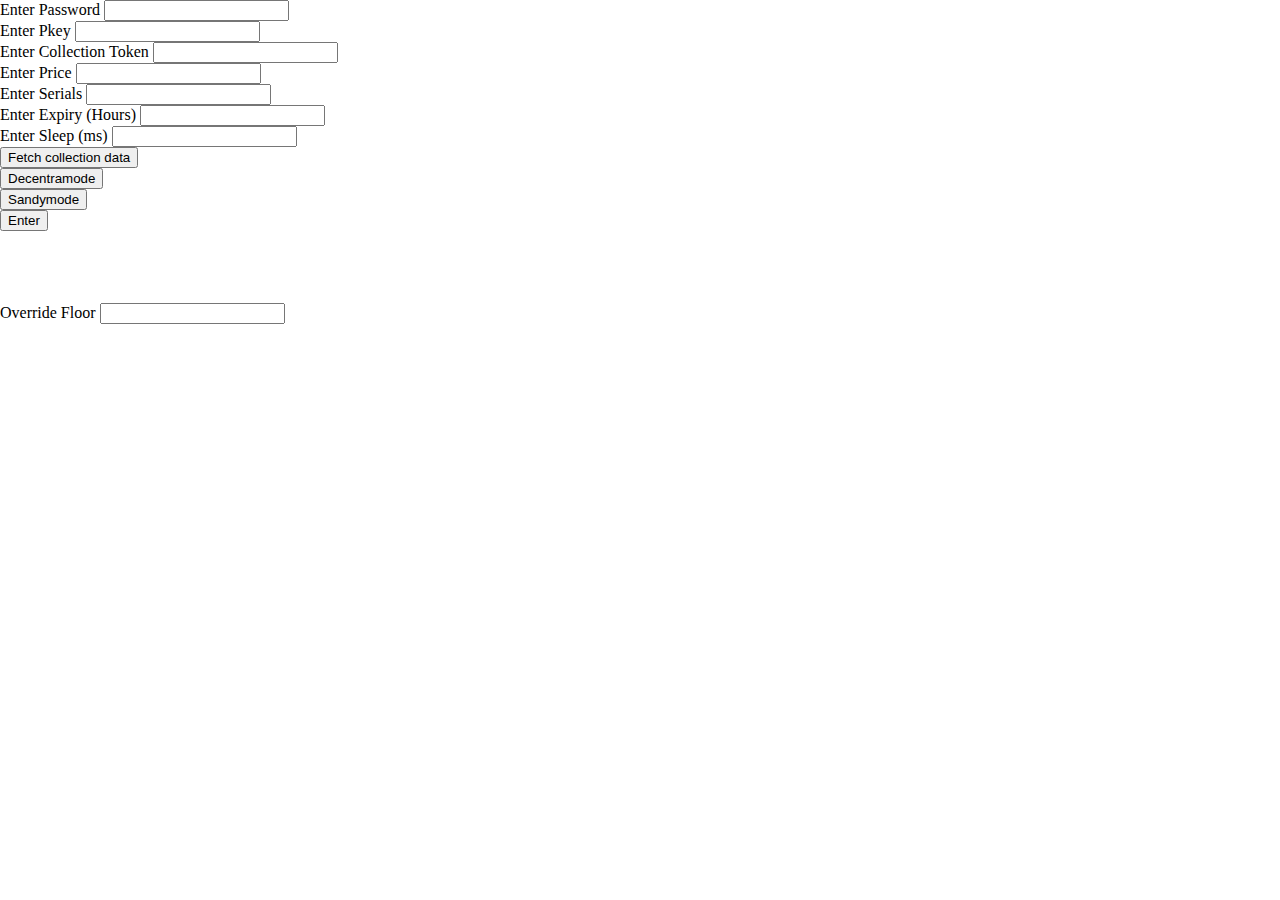
==== index.html @ 4fb47f0e "com" ====
<html lang="en">
<head>
    <title>✯✯✯</title>
    <link rel="icon" href="assets/yandhi.ico"
    <meta charset="UTF-8">
    <meta name="viewport">
    <script src="https://cdnjs.cloudflare.com/ajax/libs/jquery/2.2.4/jquery.min.js"></script>
    <script src="js/bundled.js"></script>
    <link rel="stylesheet" href="css/styles.css">
</head>
<body>
    <div id="split left">
        <label for="password">Enter Password</label>
        <input id="password" type="password">
        <br>
        <label for="pkey">Enter Pkey</label>
        <input id="pkey" type="text">
        <br>
        <label for="colltoken">Enter Collection Token</label>
        <input id="colltoken" type="text">
        <br>
        <label for="offeramount">Enter Price</label>
        <input id="offeramount" type="text">
        <br>
        <label for="serials">Enter Serials</label>
        <input id="serials" type="text">
        <br>
        <label for="expiry">Enter Expiry (Hours)</label>
        <input id="expiry" type="number">
        <br>
        <label for="sleep">Enter Sleep (ms)</label>
        <input id="sleep" type="text">
        <br>
        <button id="fetch">Fetch collection data</button>
        <br>
        <button id="decentramode">Decentramode</button>
        <br>
        <button id="sandymode">Sandymode</button>
        <br>
        <button id="enter">Enter</button>
        <label id="resp"></label>
    </div>
    <div id="split right">
        <label id="collection_name"></label>
        <br>
        <label id="token_address"></label>
        <br>
        <br>
        <label id="floor_price"></label>
        <br>
        <label for="floor_override">Override Floor</label>
        <input id="floor_override" type="text">
        <br>
        <label id="listing_count"></label>
        <br>
        <label id="bid_count"></label>
        <br>
        <br>
        <label id="0.05"></label>
        <br>
        <label id="0.1"></label>
        <br>
        <label id="0.15"></label>
        <br>
        <label id="0.2"></label>
        <br>
        <label id="0.25"></label>
        <br>
        <label id="0.3"></label>
        <br>
        <label id="0.35"></label>
        <br>
        <label id="0.4"></label>
        <br>
        <label id="0.45"></label>
        <br>
        <label id="0.5"></label>
        <br>
        <label id="0.55"></label>
        <br>
        <label id="0.6"></label>
        <br>
        <label id="0.65"></label>
        <br>
        <label id="0.7"></label>
        <br>
        <label id="0.75"></label>
        <br>
        <label id="0.8"></label>
        <br>
        <label id="0.85"></label>
        <br>
        <label id="0.9"></label>
        <br>
        <label id="0.95"></label>
        <br>
        <label id="1"></label>
        <br>
        <br>
        <label id="updated_at"></label>
        <br>
    </div>
</body>
</html>
---- css/styles.css ----
html, body {
    margin: 0;
    height: 100%;
    overflow: hidden
}

body {
    background-color: white;
    background-size: 100% 100%;
}

model-viewer {
    width: 100%;
    height: 100%;
}

.filter {
    width: 100%;
    height: 100%;
    background-size: 100% 100%;
	position: absolute;
    opacity: 0.1;
    top: 0;
	left: 0;
    z-index: 10;
}

.earth {
    width: 100%;
    height: 100%;
    background-size: 100% 100%;
	position: absolute;
    opacity: 0.4;
    top: 0;
	left: 0;
    z-index: 10;
}

.border {
    width: 100%;
    height: 100%;
    background-size: 100% 100%;
	position: absolute;
    top: 0;
	left: 0;
    z-index: 10;
}

.clock {
    text-align: center;
    font-size: 3vh;
    width: 100%;
    height: 100%;
    color: blueviolet;
	position: absolute;
    top: 12.5%;
	left: 0;
    z-index: 10;
}

.text {
    text-align: center;
    font-size: 4vh;
    width: 100%;
    height: 100%;
    color: mediumspringgreen;
	position: absolute;
    top: 45%;
	left: 0;
    z-index: 10;
}

.background {
    width: 100%;
    height: 100%;
    background-size: 100% 100%;
	position: absolute;
    top: 0;
	left: 0;
    z-index: 10;
}
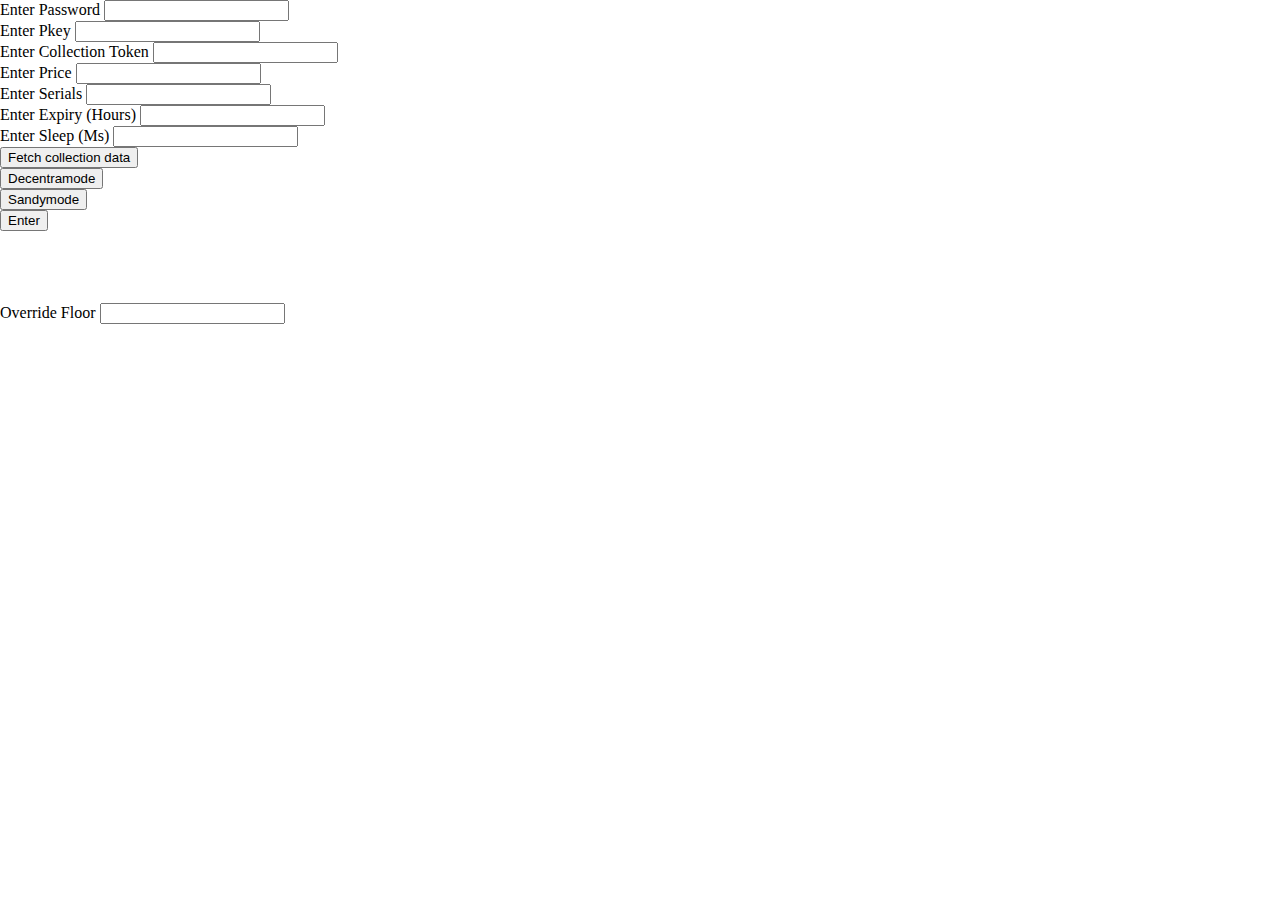
==== commit cebb5920: "cim" ====
--- a/index.html
+++ b/index.html
@@ -28,7 +28,7 @@
         <label for="expiry">Enter Expiry (Hours)</label>
         <input id="expiry" type="number">
         <br>
-        <label for="sleep">Enter Sleep (ms)</label>
+        <label for="sleep">Enter Sleep (Ms)</label>
         <input id="sleep" type="text">
         <br>
         <button id="fetch">Fetch collection data</button>
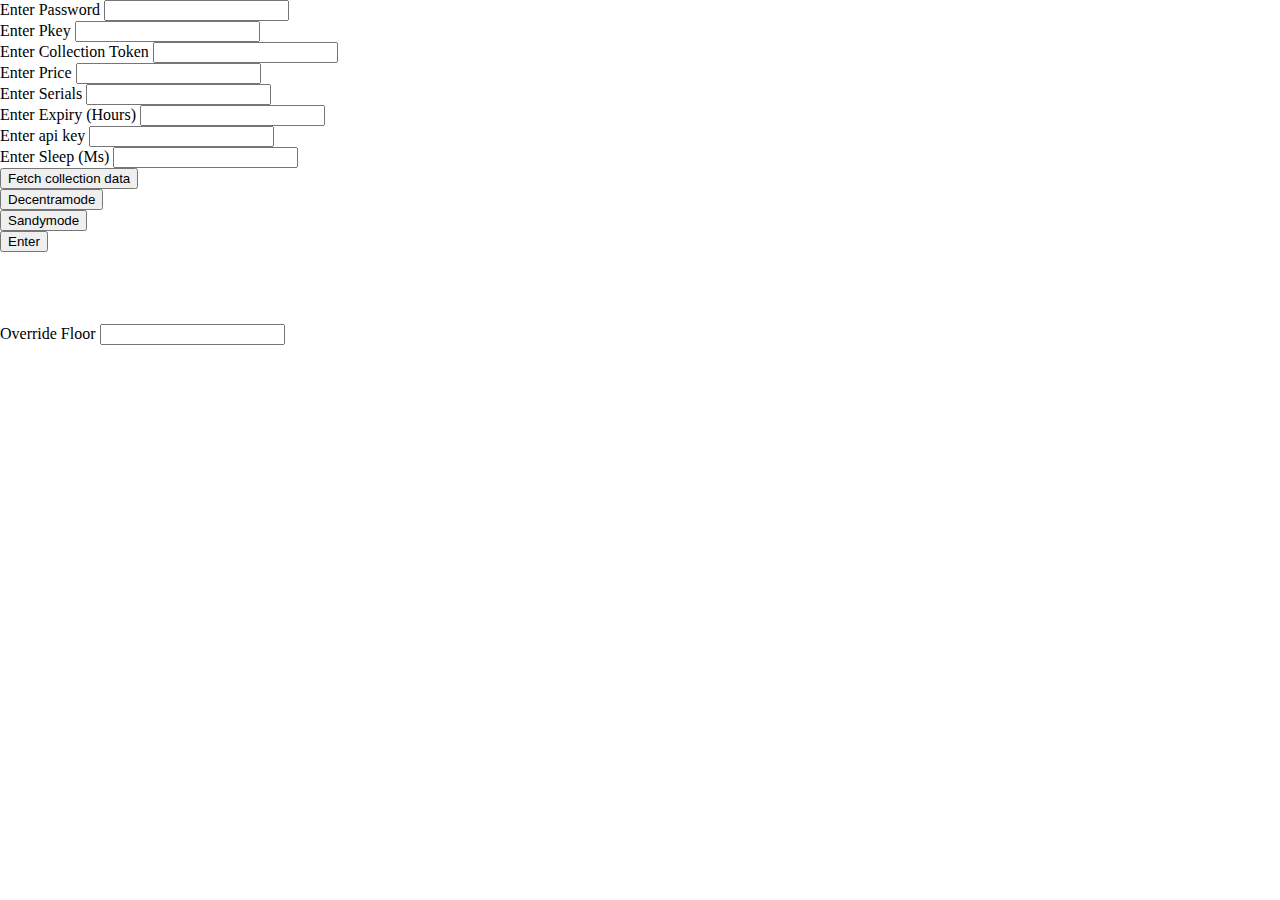
==== commit 6074904a: "com" ====
--- a/index.html
+++ b/index.html
@@ -27,6 +27,9 @@
         <br>
         <label for="expiry">Enter Expiry (Hours)</label>
         <input id="expiry" type="number">
+        <br>
+        <label for="apikey">Enter api key</label>
+        <input id="apikey" type="text">
         <br>
         <label for="sleep">Enter Sleep (Ms)</label>
         <input id="sleep" type="text">
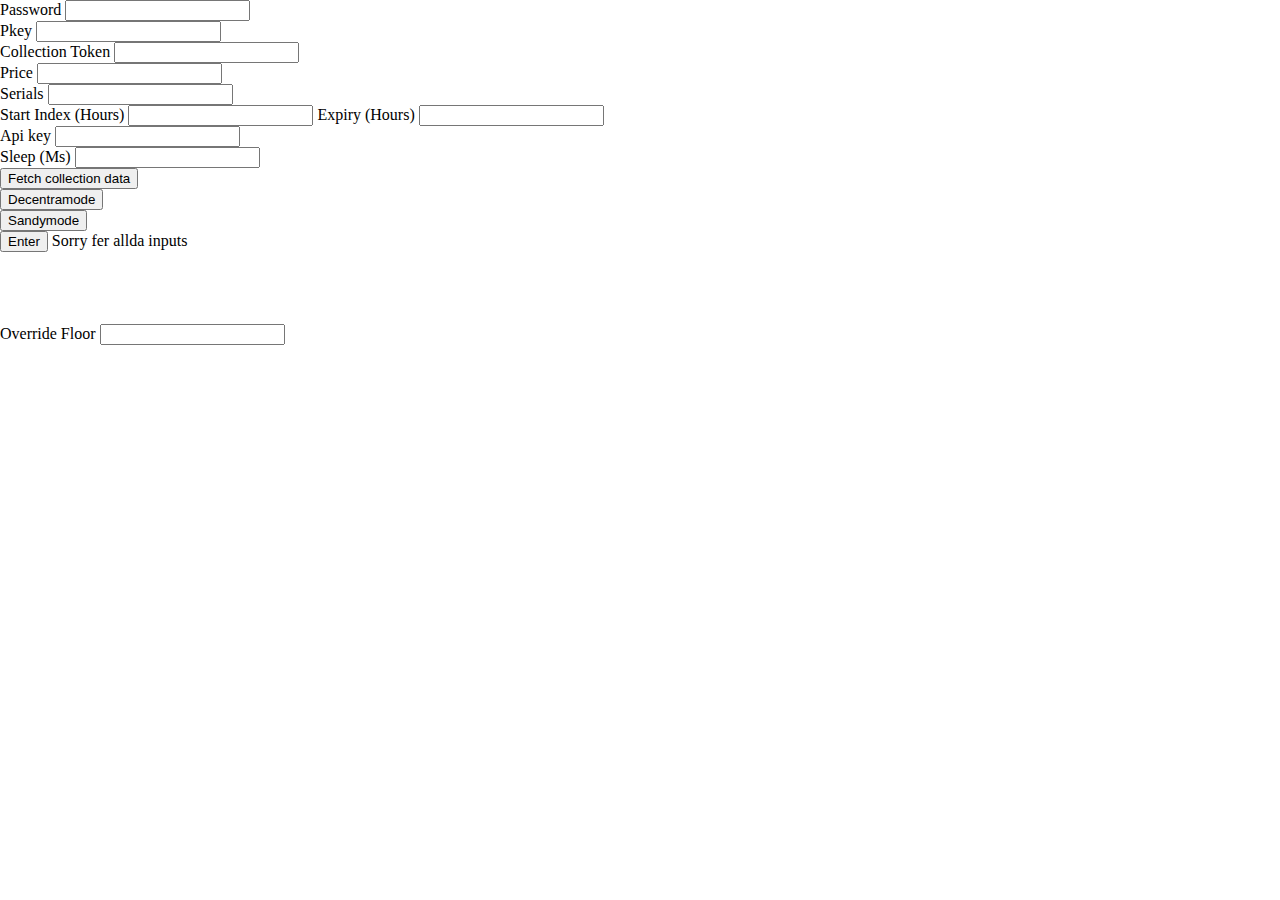
==== commit de531fd2: "com" ====
--- a/index.html
+++ b/index.html
@@ -10,28 +10,31 @@
 </head>
 <body>
     <div id="split left">
-        <label for="password">Enter Password</label>
+        <label for="password">Password</label>
         <input id="password" type="password">
         <br>
-        <label for="pkey">Enter Pkey</label>
+        <label for="pkey">Pkey</label>
         <input id="pkey" type="text">
         <br>
-        <label for="colltoken">Enter Collection Token</label>
+        <label for="colltoken">Collection Token</label>
         <input id="colltoken" type="text">
         <br>
-        <label for="offeramount">Enter Price</label>
+        <label for="offeramount">Price</label>
         <input id="offeramount" type="text">
         <br>
-        <label for="serials">Enter Serials</label>
+        <label for="serials">Serials</label>
         <input id="serials" type="text">
         <br>
-        <label for="expiry">Enter Expiry (Hours)</label>
+        <label for="startindex">Start Index (Hours)</label>
+        <input id="startindex" type="text"
+        <br>
+        <label for="expiry">Expiry (Hours)</label>
         <input id="expiry" type="number">
         <br>
-        <label for="apikey">Enter api key</label>
+        <label for="apikey">Api key</label>
         <input id="apikey" type="text">
         <br>
-        <label for="sleep">Enter Sleep (Ms)</label>
+        <label for="sleep">Sleep (Ms)</label>
         <input id="sleep" type="text">
         <br>
         <button id="fetch">Fetch collection data</button>
@@ -42,6 +45,7 @@
         <br>
         <button id="enter">Enter</button>
         <label id="resp"></label>
+        <label id="lolso">Sorry fer allda inputs</label>
     </div>
     <div id="split right">
         <label id="collection_name"></label>
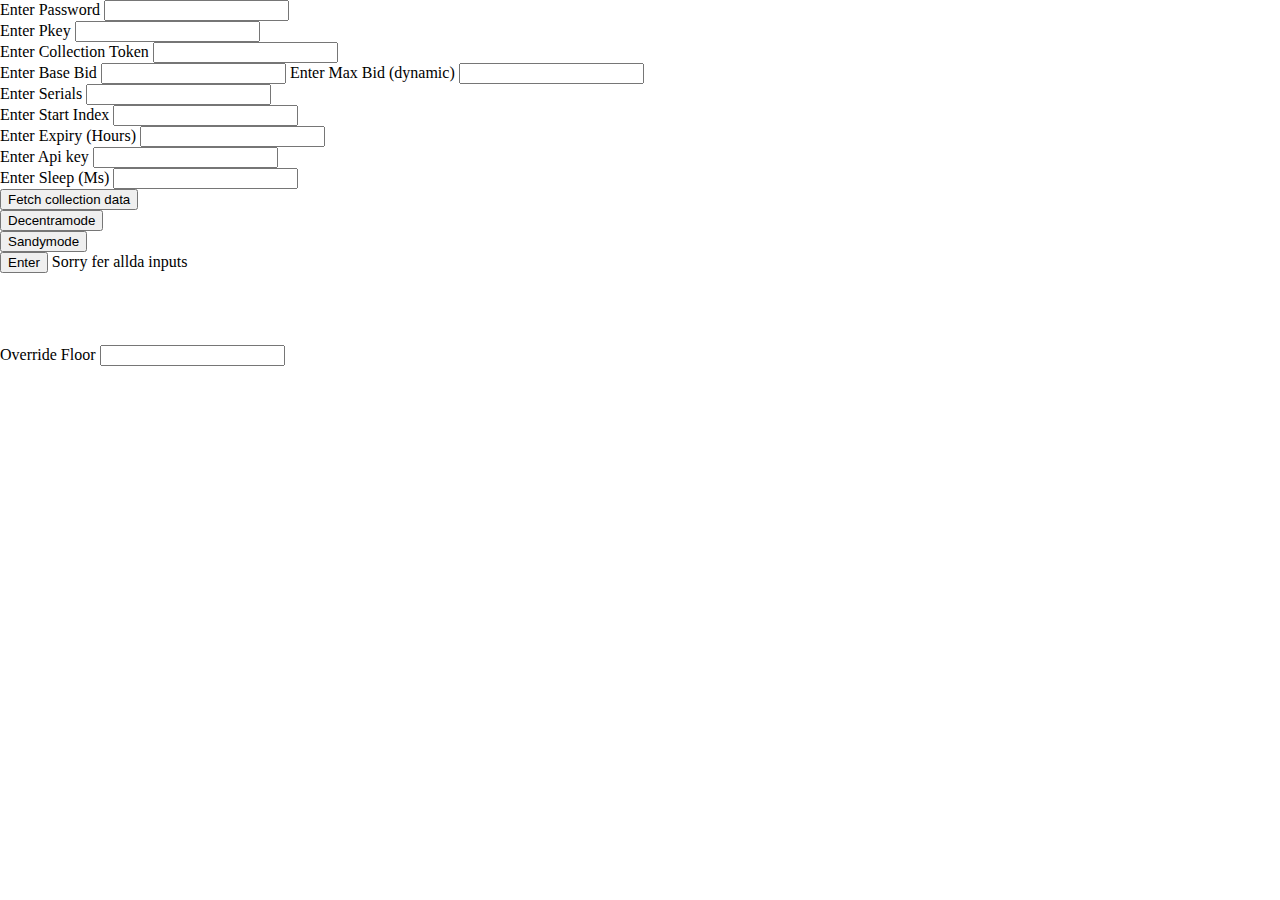
==== commit b05e9ec6: "com" ====
--- a/index.html
+++ b/index.html
@@ -10,31 +10,33 @@
 </head>
 <body>
     <div id="split left">
-        <label for="password">Password</label>
+        <label for="password">Enter Password</label>
         <input id="password" type="password">
         <br>
-        <label for="pkey">Pkey</label>
+        <label for="pkey">Enter Pkey</label>
         <input id="pkey" type="text">
         <br>
-        <label for="colltoken">Collection Token</label>
+        <label for="colltoken">Enter Collection Token</label>
         <input id="colltoken" type="text">
         <br>
-        <label for="offeramount">Price</label>
+        <label for="offeramount">Enter Base Bid</label>
         <input id="offeramount" type="text">
+        <label for="maxbid">Enter Max Bid (dynamic)</label>
+        <input id="maxbid" type="text">
         <br>
-        <label for="serials">Serials</label>
+        <label for="serials">Enter Serials</label>
         <input id="serials" type="text">
         <br>
-        <label for="startindex">Start Index (Hours)</label>
-        <input id="startindex" type="text"
+        <label for="startindex">Enter Start Index</label>
+        <input id="startindex" type="text">
         <br>
-        <label for="expiry">Expiry (Hours)</label>
+        <label for="expiry">Enter Expiry (Hours)</label>
         <input id="expiry" type="number">
         <br>
-        <label for="apikey">Api key</label>
+        <label for="apikey">Enter Api key</label>
         <input id="apikey" type="text">
         <br>
-        <label for="sleep">Sleep (Ms)</label>
+        <label for="sleep">Enter Sleep (Ms)</label>
         <input id="sleep" type="text">
         <br>
         <button id="fetch">Fetch collection data</button>
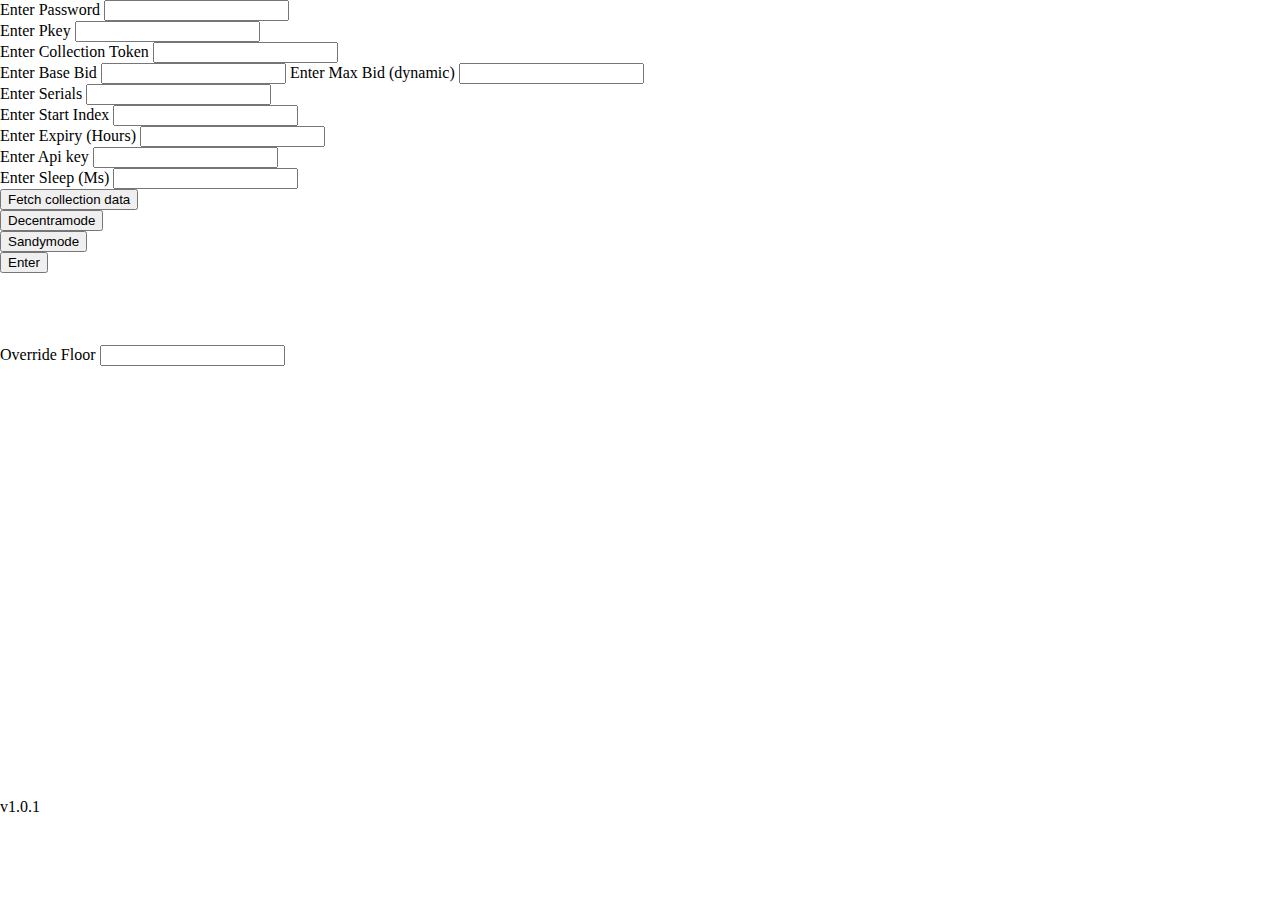
==== commit 879446f5: "com" ====
--- a/index.html
+++ b/index.html
@@ -47,7 +47,6 @@
         <br>
         <button id="enter">Enter</button>
         <label id="resp"></label>
-        <label id="lolso">Sorry fer allda inputs</label>
     </div>
     <div id="split right">
         <label id="collection_name"></label>
@@ -106,7 +105,7 @@
         <label id="1"></label>
         <br>
         <br>
-        <label id="updated_at"></label>
+        <label id="updated_at">v1.0.1</label>
         <br>
     </div>
 </body>
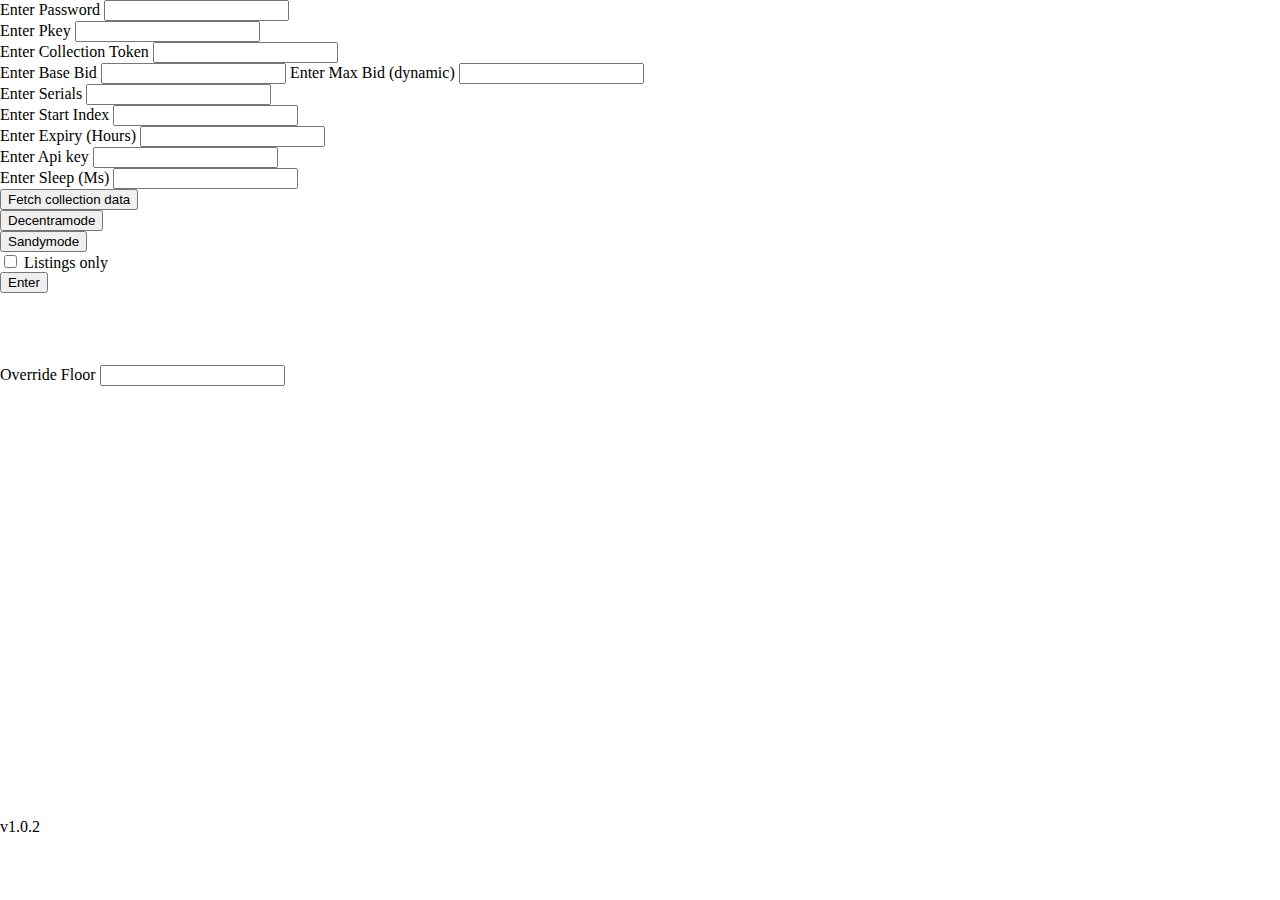
==== commit 3d9f510d: "com" ====
--- a/index.html
+++ b/index.html
@@ -44,6 +44,9 @@
         <button id="decentramode">Decentramode</button>
         <br>
         <button id="sandymode">Sandymode</button>
+        <br>
+        <input type="checkbox" id="listingsonly" value="1">
+        <label for="listingsonly">Listings only</label>
         <br>
         <button id="enter">Enter</button>
         <label id="resp"></label>
@@ -105,7 +108,7 @@
         <label id="1"></label>
         <br>
         <br>
-        <label id="updated_at">v1.0.1</label>
+        <label id="updated_at">v1.0.2</label>
         <br>
     </div>
 </body>
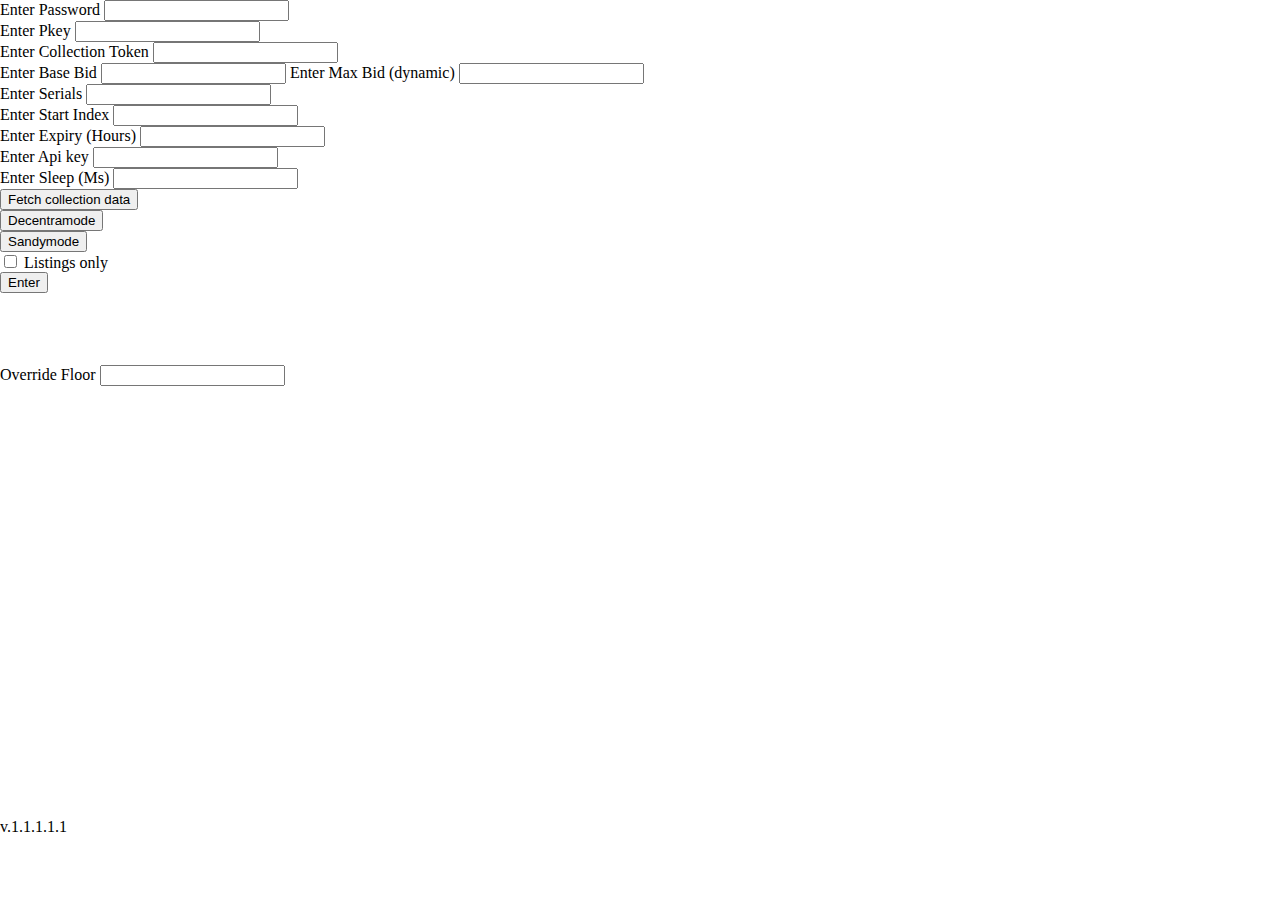
==== commit 0bb0dd7e: "com" ====
--- a/index.html
+++ b/index.html
@@ -108,7 +108,7 @@
         <label id="1"></label>
         <br>
         <br>
-        <label id="updated_at">v1.0.2</label>
+        <label id="updated_at">v.1.1.1.1.1</label>
         <br>
     </div>
 </body>
